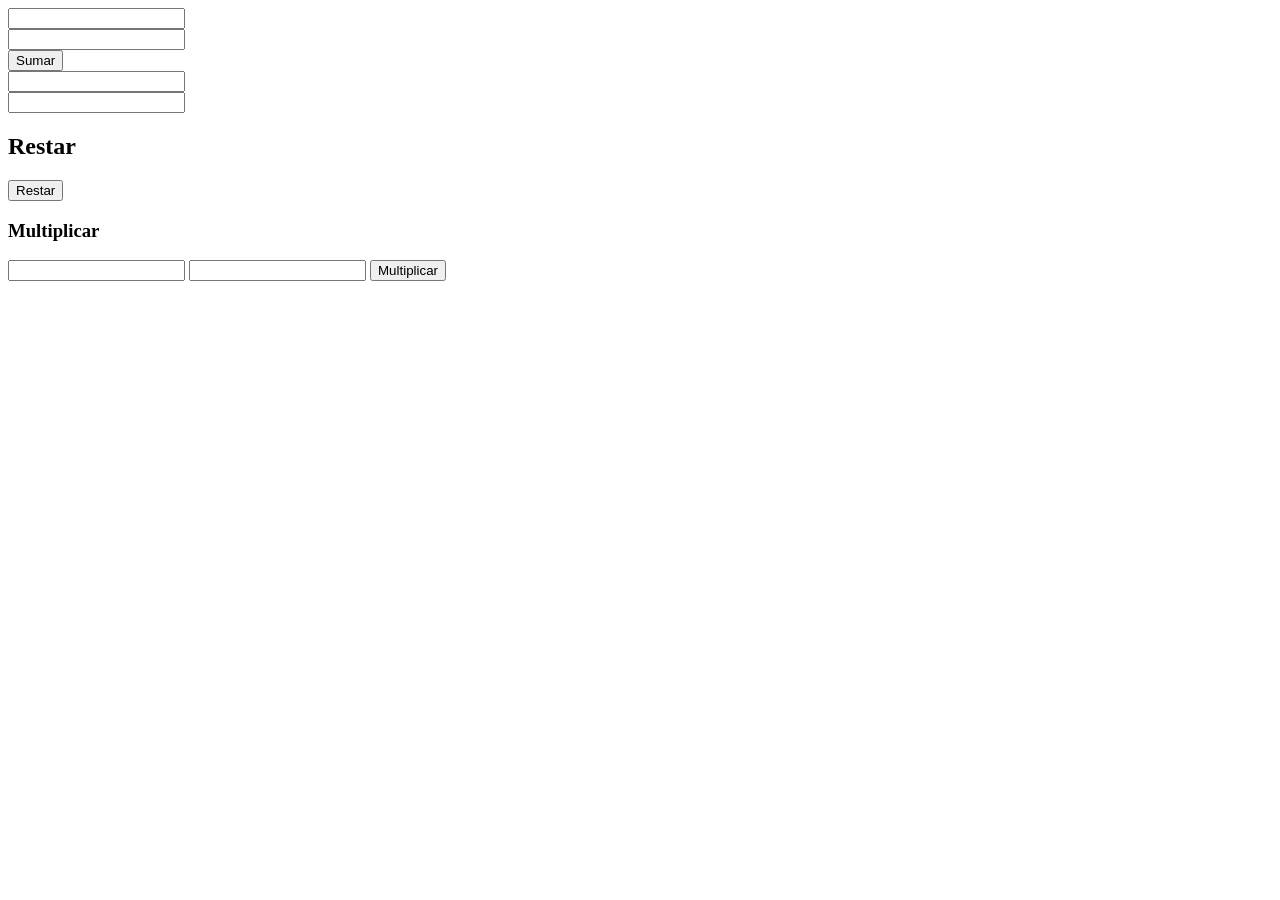
==== index.html @ 27f53000 "Se aplicaron algunos cambios" ====
<!DOCTYPE html>
<html lang="en">
<head>
    <meta charset="UTF-8">
    <meta name="viewport" content="width=device-width, initial-scale=1.0">
    <title>Document</title>
</head>
<body>
    <input type="number" name="" id="a1">
    <br>
    <input type="number" name="" id="a2">
    <br>
    
    <button onclick="suma()" type="button">Sumar</button>
    <br>
    <input type="number" name="" id="r1">
    <br>
    <input type="number" name="" id="r2">
    <br>
    <h2>Restar</h2>
    <button onclick="restar()" type="button">Restar</button>
    <br>
    <h3>Multiplicar</h3>
    <input type="number" name="" id="m1">
    
    <input type="number" name="" id="m2">
    
    <button onclick="muktiplicar()" type="button">Multiplicar</button>
    <script src="archivo.js"></script>
</body>
</html>
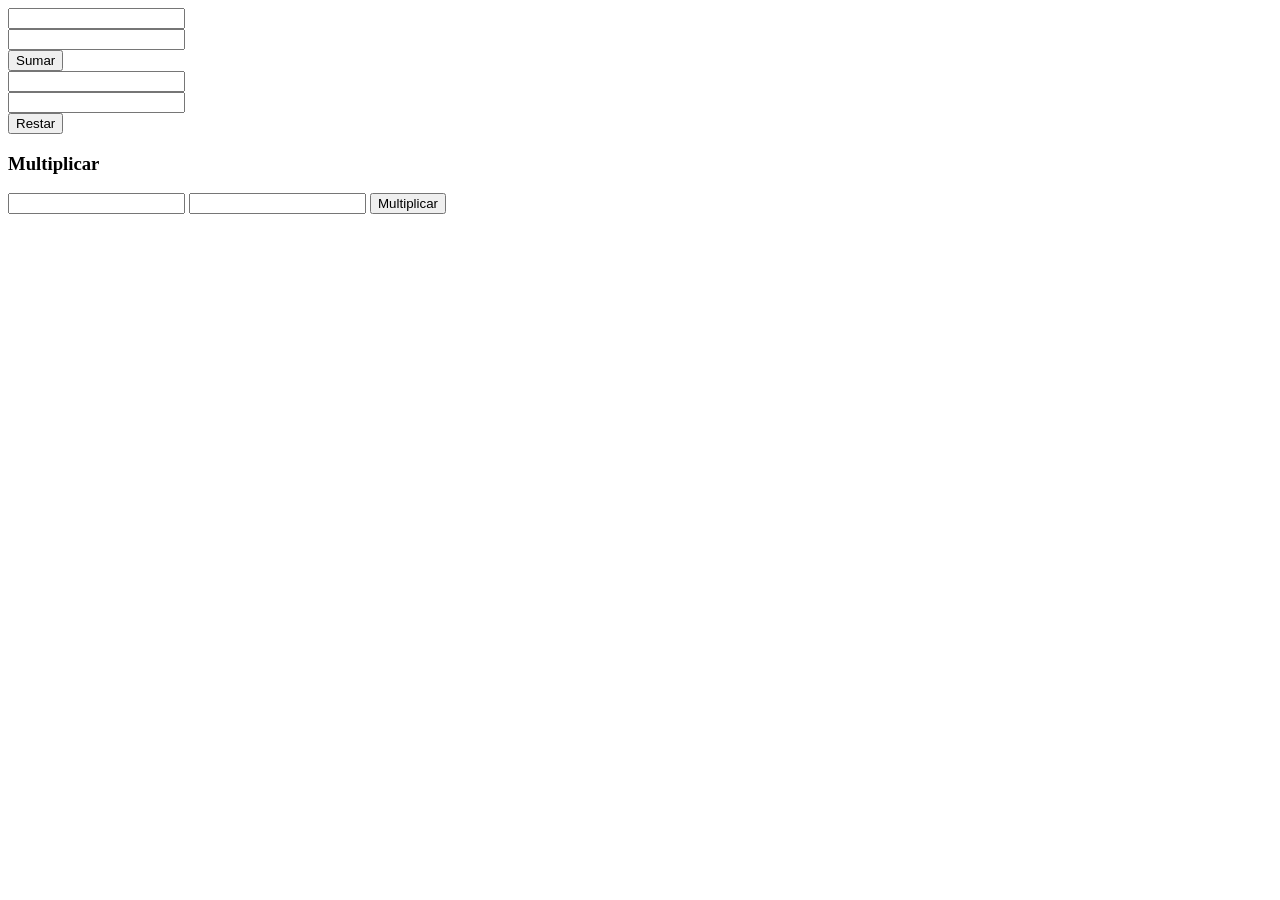
==== commit c97258b3: "nueva función multiplicar" ====
--- a/index.html
+++ b/index.html
@@ -17,7 +17,6 @@
     <br>
     <input type="number" name="" id="r2">
     <br>
-    <h2>Restar</h2>
     <button onclick="restar()" type="button">Restar</button>
     <br>
     <h3>Multiplicar</h3>
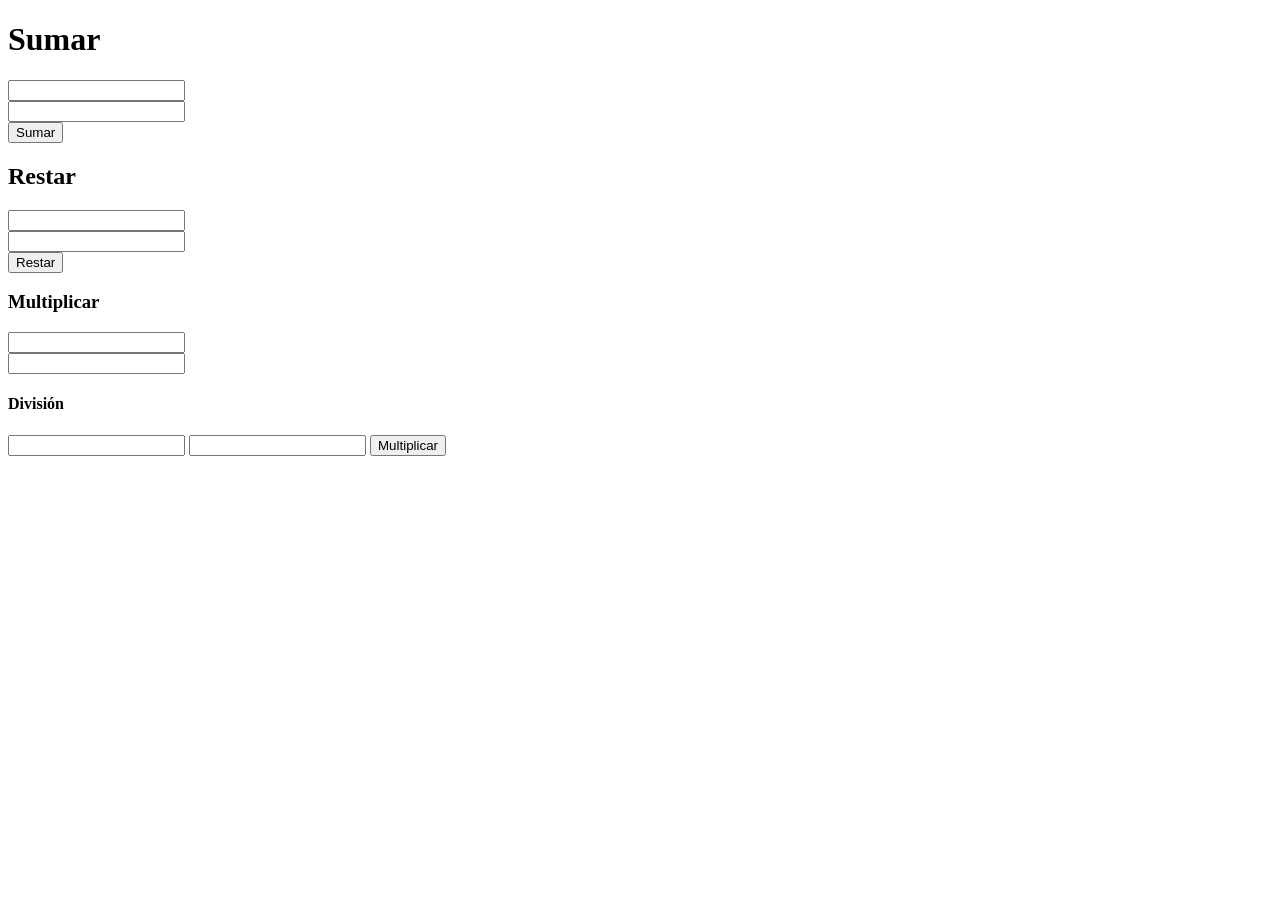
==== commit 410375e0: "Se agregó la división" ====
--- a/index.html
+++ b/index.html
@@ -6,6 +6,7 @@
     <title>Document</title>
 </head>
 <body>
+    <h1>Sumar</h1>
     <input type="number" name="" id="a1">
     <br>
     <input type="number" name="" id="a2">
@@ -13,6 +14,7 @@
     
     <button onclick="suma()" type="button">Sumar</button>
     <br>
+    <h2>Restar</h2>
     <input type="number" name="" id="r1">
     <br>
     <input type="number" name="" id="r2">
@@ -21,10 +23,13 @@
     <br>
     <h3>Multiplicar</h3>
     <input type="number" name="" id="m1">
-    
+    <br>
     <input type="number" name="" id="m2">
-    
-    <button onclick="muktiplicar()" type="button">Multiplicar</button>
+    <h4>División</h4>
+    <input type="number" name="" id="d1">
+    <input type="number" name="" id="d2">
+
+    <button onclick="multiplicar()" type="button">Multiplicar</button>
     <script src="archivo.js"></script>
 </body>
 </html>
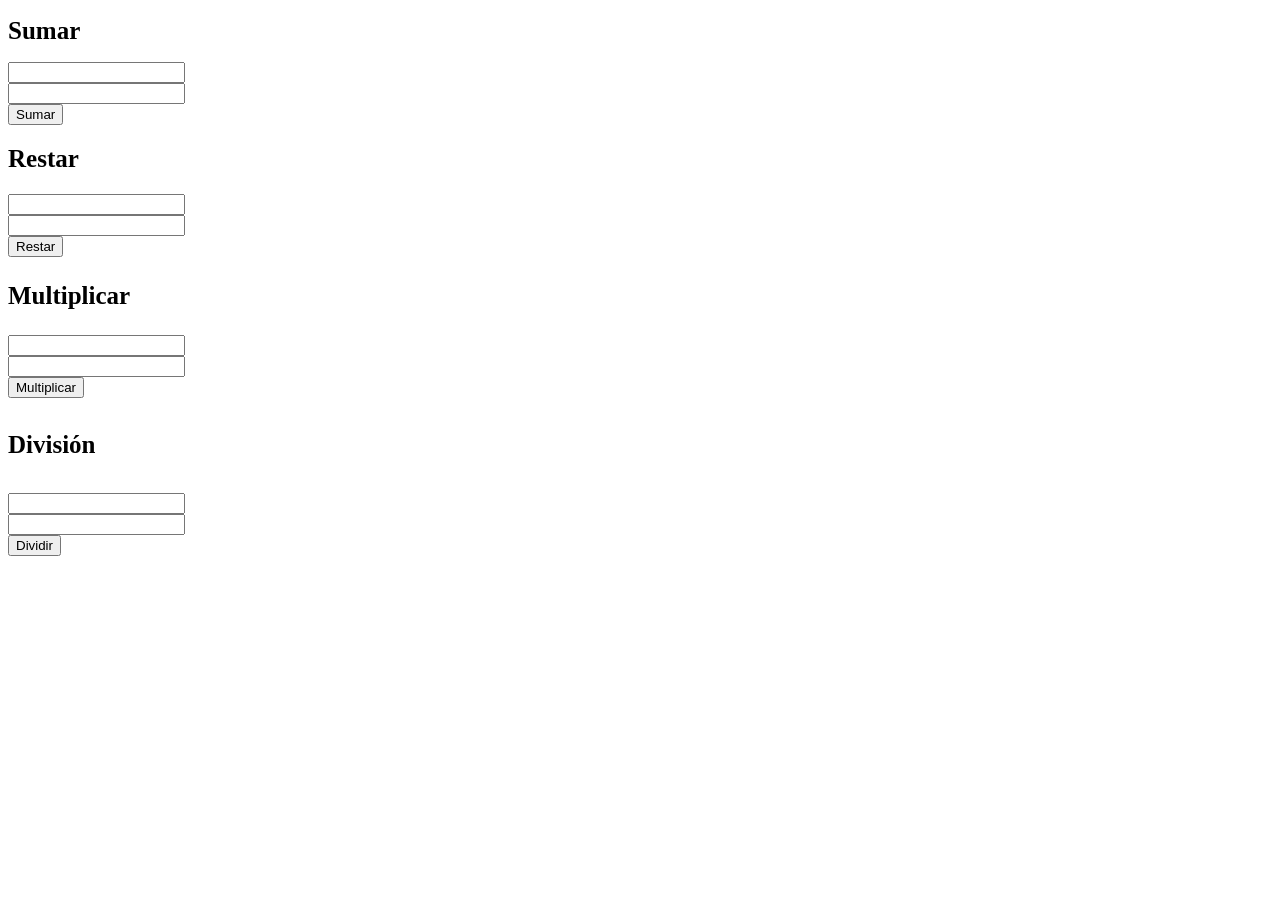
==== commit 50bf153c: "Cambio realizado" ====
--- a/index.html
+++ b/index.html
@@ -4,8 +4,10 @@
     <meta charset="UTF-8">
     <meta name="viewport" content="width=device-width, initial-scale=1.0">
     <title>Document</title>
+    <link rel="stylesheet" href="style.css">
 </head>
 <body>
+    
     <h1>Sumar</h1>
     <input type="number" name="" id="a1">
     <br>
@@ -25,11 +27,16 @@
     <input type="number" name="" id="m1">
     <br>
     <input type="number" name="" id="m2">
+    <br>
+    <button onclick="multiplicar()" type="button">Multiplicar</button>
     <h4>División</h4>
     <input type="number" name="" id="d1">
+    <br>
     <input type="number" name="" id="d2">
+    <br>
+    <button onclick="division()" type="button">Dividir</button>
 
-    <button onclick="multiplicar()" type="button">Multiplicar</button>
+    
     <script src="archivo.js"></script>
 </body>
 </html>
--- a/style.css
+++ b/style.css
@@ -0,0 +1,20 @@
+h1{
+    font-size: 25px;
+
+}
+
+
+h2{
+    font-size: 25px;
+
+}
+h3{
+   font-size: 25px; 
+    
+   
+}
+
+h4{
+    font-size: 25px;
+
+}
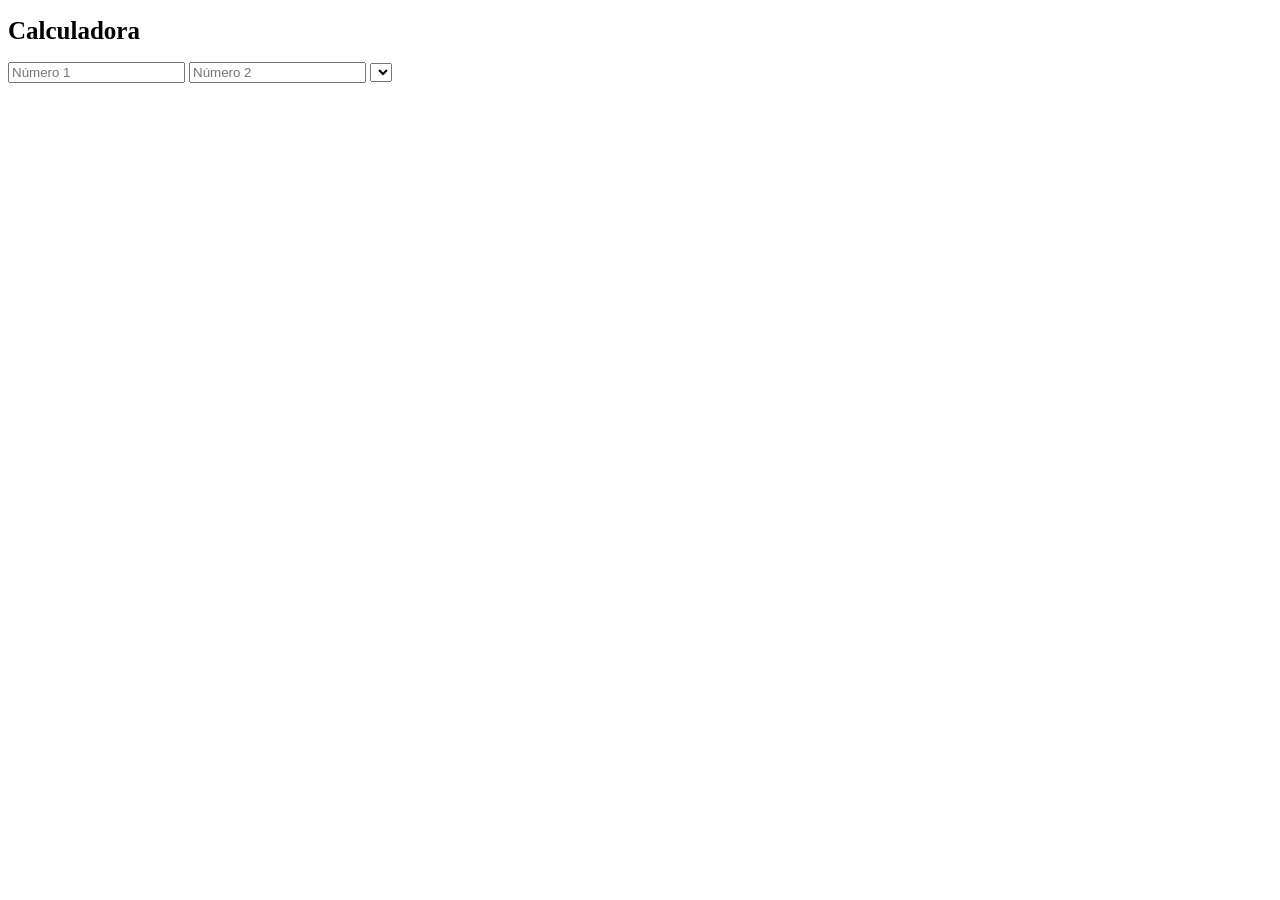
==== commit ec7f6eb4: "Cambios hechos en clase" ====
--- a/index.html
+++ b/index.html
@@ -7,36 +7,30 @@
     <link rel="stylesheet" href="style.css">
 </head>
 <body>
-    
-    <h1>Sumar</h1>
-    <input type="number" name="" id="a1">
-    <br>
-    <input type="number" name="" id="a2">
-    <br>
-    
-    <button onclick="suma()" type="button">Sumar</button>
-    <br>
-    <h2>Restar</h2>
-    <input type="number" name="" id="r1">
-    <br>
-    <input type="number" name="" id="r2">
-    <br>
-    <button onclick="restar()" type="button">Restar</button>
-    <br>
-    <h3>Multiplicar</h3>
-    <input type="number" name="" id="m1">
-    <br>
-    <input type="number" name="" id="m2">
-    <br>
-    <button onclick="multiplicar()" type="button">Multiplicar</button>
-    <h4>División</h4>
-    <input type="number" name="" id="d1">
-    <br>
-    <input type="number" name="" id="d2">
-    <br>
-    <button onclick="division()" type="button">Dividir</button>
+ <!DOCTYPE html>
+<html lang="en">
+<head>
+    <meta charset="UTF-8">
+    <meta name="viewport" content="width=device-width, initial-scale=1.0">
+    <title>Calculadora</title>
+    <link rel="stylesheet" href="style.css">
+</head>
+<body>
 
-    
+    <h1>Calculadora</h1>
+
+    <div class="contenedor">
+        <input type="number" id="num1" placeholder="Número 1">
+        <input type="number" id="num2" placeholder="Número 2">
+        <select  id=""></select>
+            <option value=""></option>
+            <option value=""></option>
+            <option value=""></option>
+            <option value=""></option>
+    </div>
+
     <script src="archivo.js"></script>
 </body>
+</html>
+</body>
 </html>
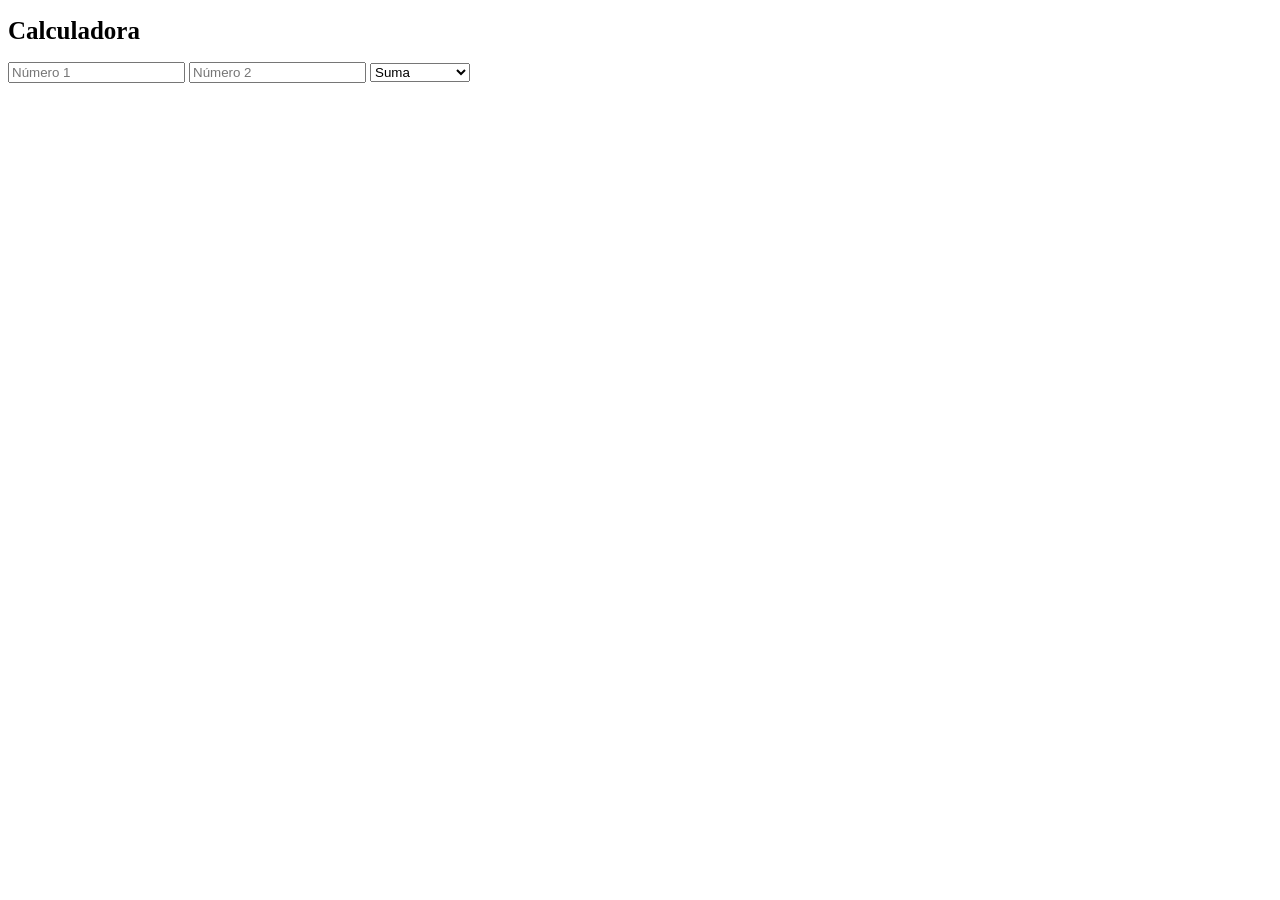
==== commit 925aa75b: "Se hizo el cambio" ====
--- a/index.html
+++ b/index.html
@@ -1,13 +1,4 @@
 <!DOCTYPE html>
-<html lang="en">
-<head>
-    <meta charset="UTF-8">
-    <meta name="viewport" content="width=device-width, initial-scale=1.0">
-    <title>Document</title>
-    <link rel="stylesheet" href="style.css">
-</head>
-<body>
- <!DOCTYPE html>
 <html lang="en">
 <head>
     <meta charset="UTF-8">
@@ -18,19 +9,17 @@
 <body>
 
     <h1>Calculadora</h1>
-
-    <div class="contenedor">
-        <input type="number" id="num1" placeholder="Número 1">
-        <input type="number" id="num2" placeholder="Número 2">
-        <select  id=""></select>
-            <option value=""></option>
-            <option value=""></option>
-            <option value=""></option>
-            <option value=""></option>
-    </div>
+        <input type="number" id="num1" placeholder="Número 1" onchange="operacion()" >
+        <input type="number" id="num2" placeholder="Número 2" onchange="operacion()">    
+        <select  id="operacion" onchange="operacion(this.value)">
+            <option value="suma">Suma</option>
+            <option value="resta">Resta</option>
+            <option value="multiplicacion">Multplicacion</option>
+            <option value="division">División</option>
+        </select>
+    
 
     <script src="archivo.js"></script>
 </body>
 </html>
-</body>
-</html>+
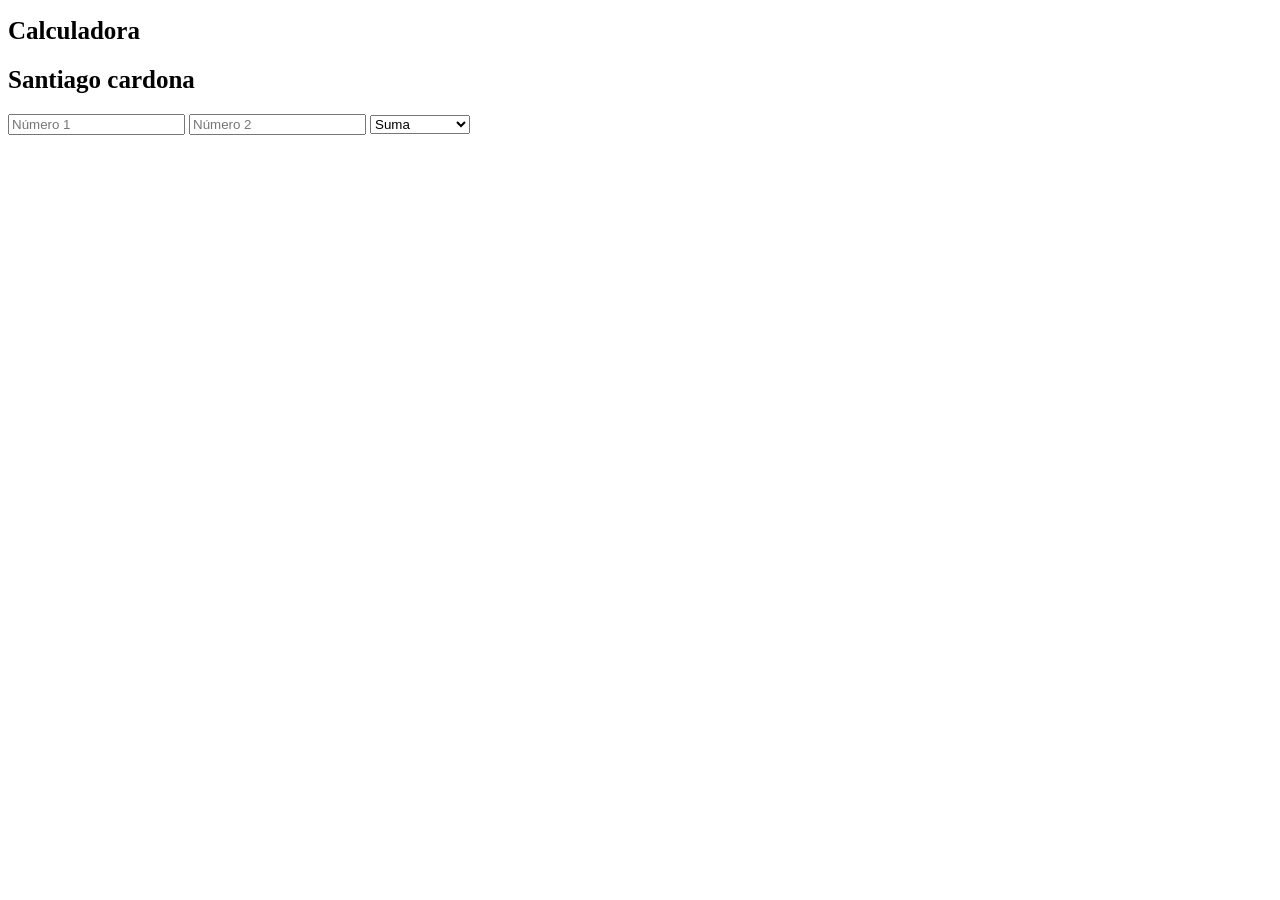
==== commit 2a761eae: "prueba" ====
--- a/index.html
+++ b/index.html
@@ -9,6 +9,7 @@
 <body>
 
     <h1>Calculadora</h1>
+    <h2>Santiago cardona</h2>
         <input type="number" id="num1" placeholder="Número 1" onchange="operacion()" >
         <input type="number" id="num2" placeholder="Número 2" onchange="operacion()">    
         <select  id="operacion" onchange="operacion(this.value)">
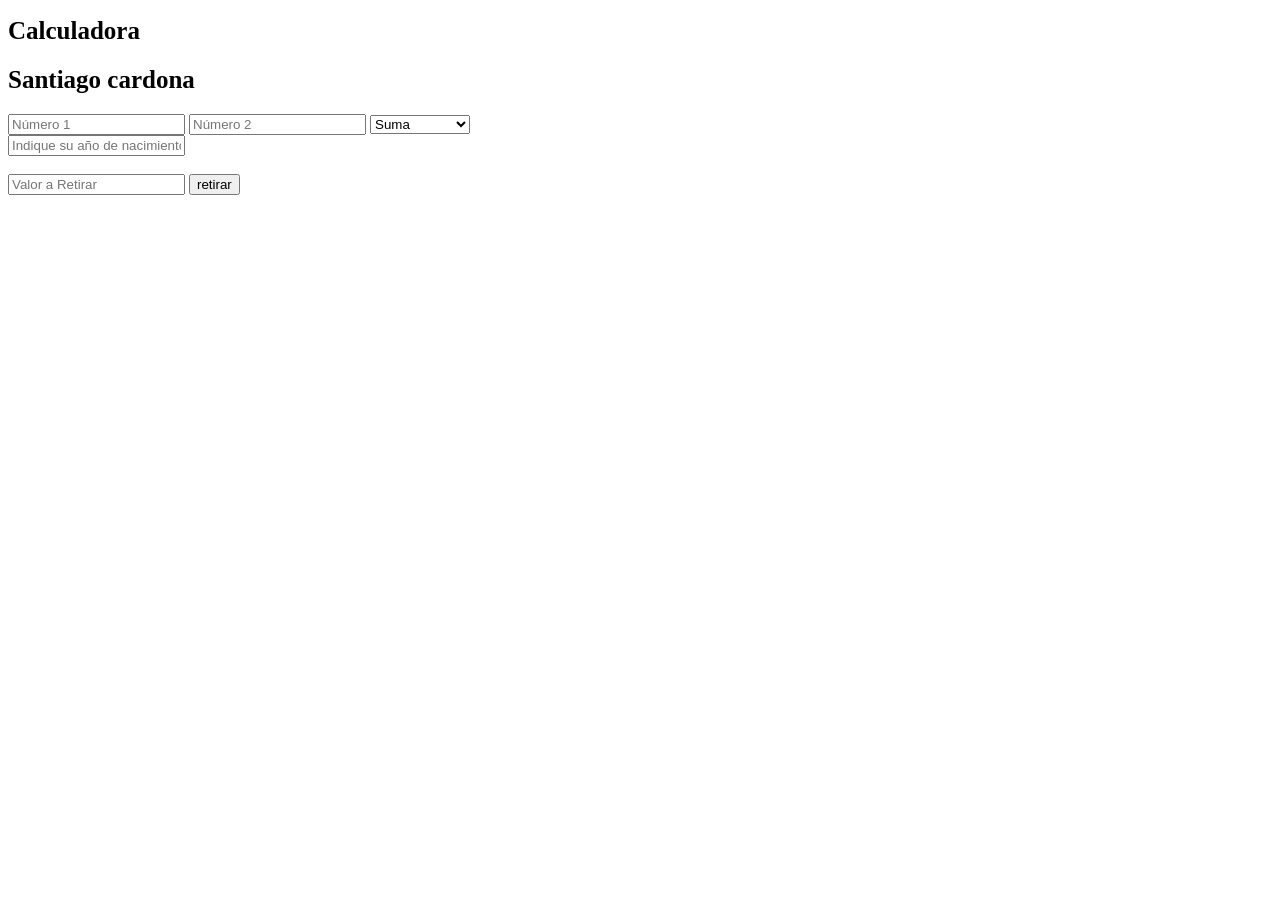
==== commit 0498aefb: "estudio botón y condicionales" ====
--- a/index.html
+++ b/index.html
@@ -18,7 +18,17 @@
             <option value="multiplicacion">Multplicacion</option>
             <option value="division">División</option>
         </select>
-    
+        <br>
+
+        <div>
+            <input type="text" id="fecha" placeholder="Indique su año de nacimiento" onchange="nacimiento()">
+        </div>
+        <br>
+
+        <div>
+            <input type="text" name="" id="retiro" placeholder="Valor a Retirar">
+            <button type="button" id="" onclick="retirar()">retirar</button>
+        </div>
 
     <script src="archivo.js"></script>
 </body>
